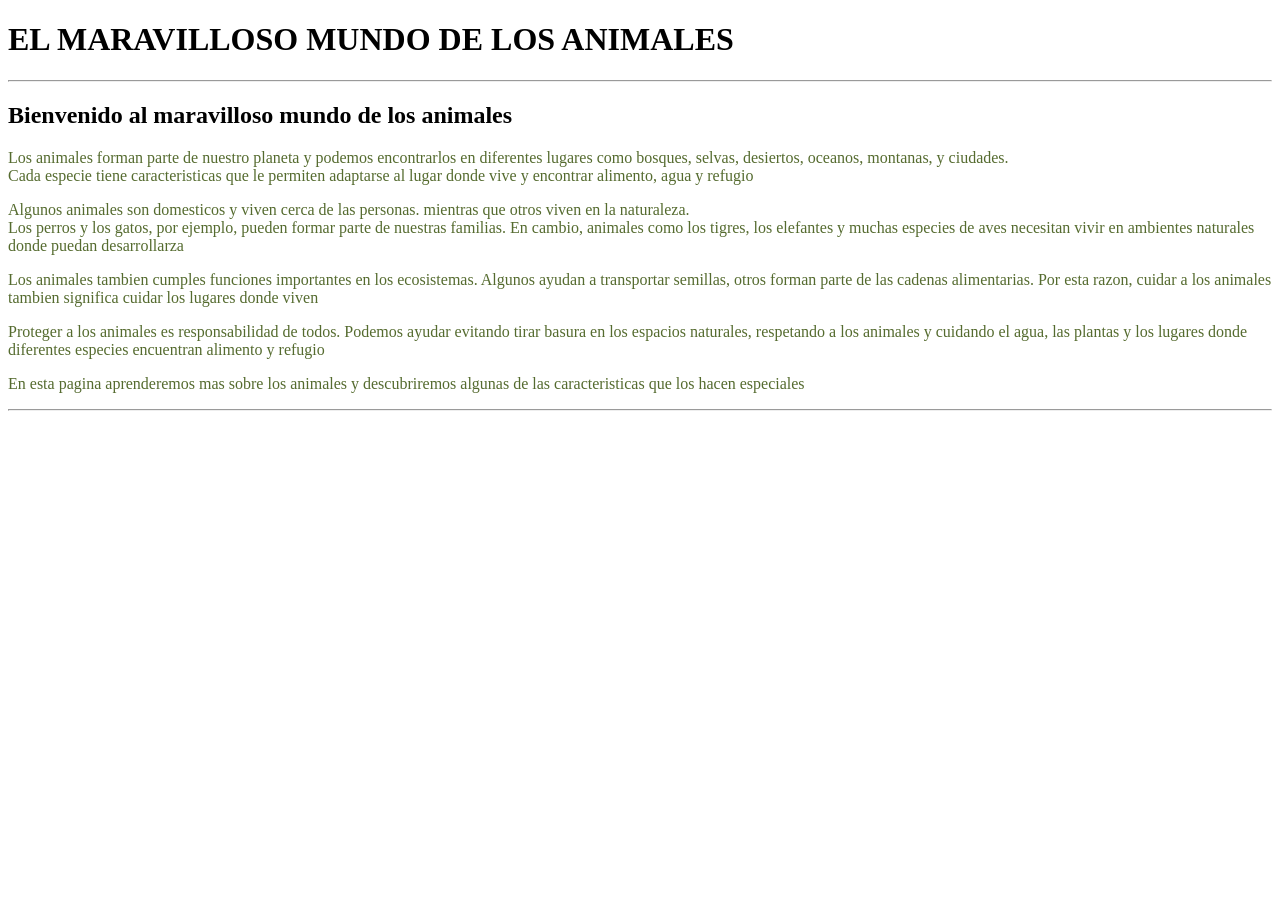
==== DISENO WEB/02-NO SE QUE VAMOS A VER/index.html @ 2e44fe37 "COMMIT VARIADOOO" ====
<!DOCTYPE html>
<html lang="en">
<head>
    <meta name="author" content="Rafapro"/>
    <meta name="description" content="Una pagina sobre los animales"/>
    <meta property="og:title" content="El maravilloso mundo de los animales"/>
    <link rel="stylesheet" href="style.css"/>
    <title>Document</title>
</head>
<body>
    <header>
        <h1 id="titulo">EL MARAVILLOSO MUNDO DE LOS ANIMALES</h1>
    </header>
    <section>
        <hr>
        <article class="descripcion">
            <h2 class="titulo_descripcion">
                Bienvenido al maravilloso mundo de los animales
            </h2>
            <p class="texto">Los animales forman parte de nuestro planeta y podemos encontrarlos en diferentes lugares
                como bosques, selvas, desiertos, oceanos, montanas, y ciudades.<br>Cada especie tiene caracteristicas
                que le permiten adaptarse al lugar donde vive y encontrar alimento, agua y refugio
            </p>
            <p class="texto">
                Algunos animales son domesticos y viven cerca de las personas. mientras que otros
                viven en la naturaleza.<br> Los perros y los gatos, por ejemplo, pueden formar parte de nuestras
                familias. En cambio, animales como los tigres, los elefantes y muchas especies de aves necesitan
                vivir en ambientes naturales donde puedan desarrollarza
            </p>
            <p class="texto">
                Los animales tambien cumples funciones importantes en los ecosistemas. Algunos ayudan a transportar
                semillas, otros forman parte de las cadenas alimentarias. Por esta razon, cuidar a los animales
                tambien significa cuidar los lugares donde viven
            </p>
            <p class="texto">
                Proteger a los animales es responsabilidad de todos. Podemos ayudar evitando tirar basura
                en los espacios naturales, respetando a los animales y cuidando el agua, las plantas y los
                lugares donde diferentes especies encuentran alimento y refugio
            </p>
            <p class="texto">
                En esta pagina aprenderemos mas sobre los animales y descubriremos algunas de las caracteristicas
                que los hacen especiales
            </p>
        </article>
        <hr>
    </section>
</body>
</html>
---- DISENO WEB/02-NO SE QUE VAMOS A VER/style.css ----
p.bienvenida {
    color:darkgreen
}

p.texto {
    color:darkolivegreen
}
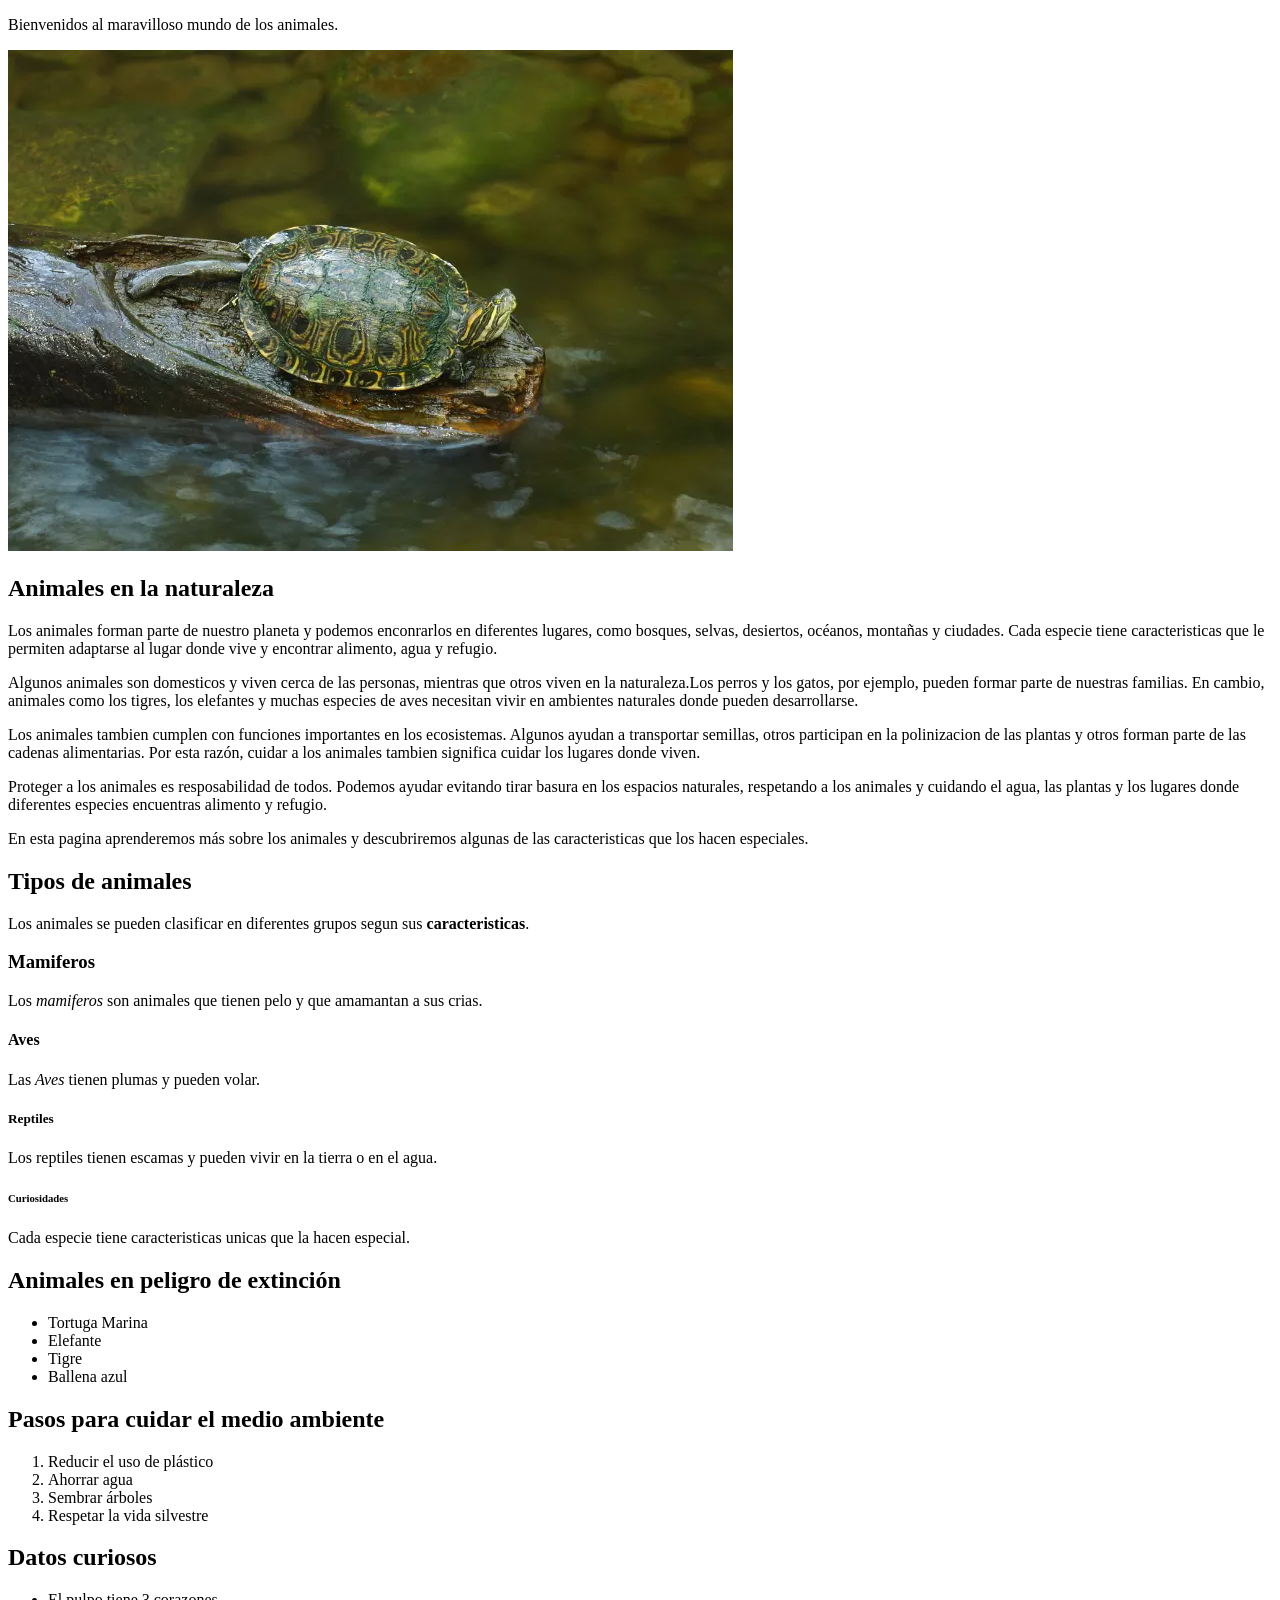
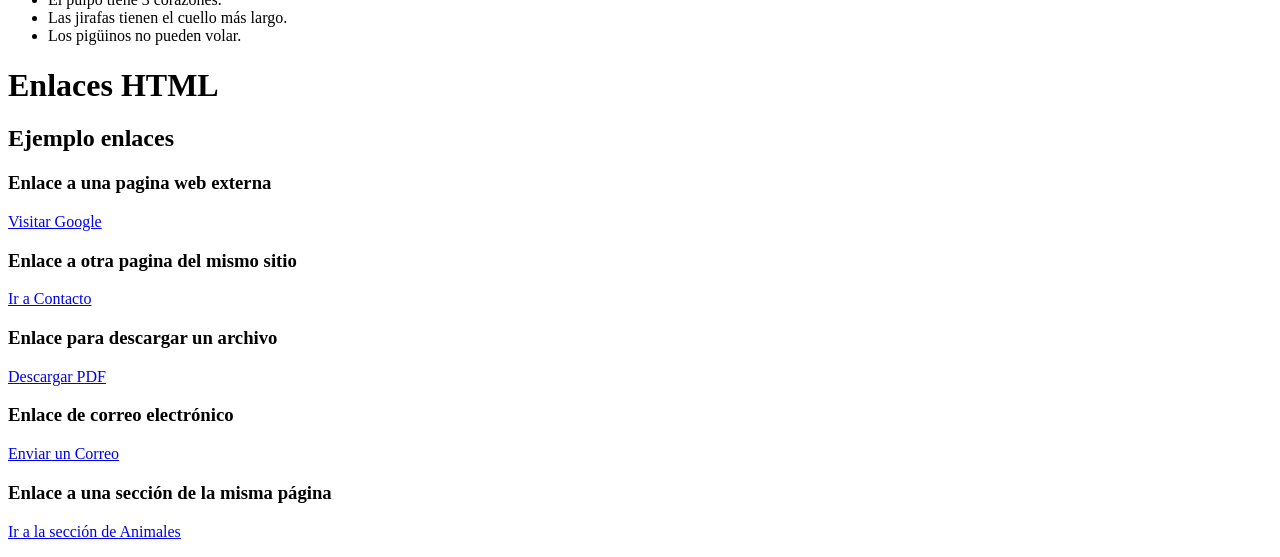
==== commit 2047bcf1: "CAMBIOS DE TODOOO OSI OSI NUEVA EVIDENCIA DE DISENO WEB HECHA OSIOSI" ====
--- a/DISENO WEB/02-NO SE QUE VAMOS A VER/index.html
+++ b/DISENO WEB/02-NO SE QUE VAMOS A VER/index.html
@@ -1,48 +1,87 @@
-<!DOCTYPE html>
-<html lang="en">
-<head>
-    <meta name="author" content="Rafapro"/>
-    <meta name="description" content="Una pagina sobre los animales"/>
-    <meta property="og:title" content="El maravilloso mundo de los animales"/>
-    <link rel="stylesheet" href="style.css"/>
-    <title>Document</title>
-</head>
-<body>
-    <header>
-        <h1 id="titulo">EL MARAVILLOSO MUNDO DE LOS ANIMALES</h1>
-    </header>
-    <section>
-        <hr>
-        <article class="descripcion">
-            <h2 class="titulo_descripcion">
-                Bienvenido al maravilloso mundo de los animales
-            </h2>
-            <p class="texto">Los animales forman parte de nuestro planeta y podemos encontrarlos en diferentes lugares
-                como bosques, selvas, desiertos, oceanos, montanas, y ciudades.<br>Cada especie tiene caracteristicas
-                que le permiten adaptarse al lugar donde vive y encontrar alimento, agua y refugio
+<!doctype html>
+<html lang="es">
+    <head>
+        <meta charset="utf-8"/>
+        <title>El maravilloso mundo de los animales</title>
+        <meta name="author" content="Rafael de la Fuente"/>
+        <meta name="description" content="Una página sobre los animales, sus caracteristicas y la importancia de cuidarlos."/>
+        <meta property="og:title" content="El maravilloso mundo de los animales"/>
+        <meta property="og:description" content="Conoce algunos datos interesantes sobre los animales y la importancia de protegerlos."/>
+        <link rel="shortcut icon" href="images/icono.ico" type="image/x-icon"/>
+    </head>
+    <body>
+        <p>Bienvenidos al maravilloso mundo de los animales.</p>
+                <img src="images/tortuga-pavo-real-adulta.jpg" alt="animales"/>
+                <h2 id="animales">Animales en la naturaleza</h2>
+        <p>Los animales forman parte de nuestro planeta y podemos enconrarlos en
+            diferentes lugares, como bosques, selvas, desiertos, océanos, montañas y
+            ciudades. Cada especie tiene caracteristicas que le permiten adaptarse al
+            lugar donde vive y encontrar alimento, agua y refugio.</p>
+        <p>Algunos animales son domesticos y viven cerca de las personas, mientras que
+            otros viven en la naturaleza.Los perros y los gatos, por ejemplo, pueden
+            formar parte de nuestras familias. En cambio, animales como los tigres, los
+            elefantes y muchas especies de aves necesitan vivir en ambientes naturales
+            donde pueden desarrollarse.</p>
+        <p>Los animales tambien cumplen con funciones importantes en los ecosistemas.
+            Algunos ayudan a transportar semillas, otros participan en la polinizacion
+            de las plantas y otros forman parte de las cadenas alimentarias. Por esta
+            razón, cuidar a los animales tambien significa cuidar los lugares donde viven.</p>
+        <p>Proteger a los animales es resposabilidad de todos. Podemos ayudar evitando
+            tirar basura en los espacios naturales, respetando a los animales y cuidando el agua,
+            las plantas y los lugares donde diferentes especies encuentras alimento y refugio.</p>
+        <p>En esta pagina aprenderemos más sobre los animales y descubriremos algunas de
+            las caracteristicas que los hacen especiales.</p>
+            <h2>Tipos de animales</h2>
+            <p>Los animales se pueden clasificar en diferentes grupos segun sus <strong>caracteristicas</strong>.</p>
+            <h3>Mamiferos</h3>
+            <p>Los <em>mamiferos </em>son animales que tienen pelo y que amamantan a sus crias.</p>
+            <h4>Aves</h4>
+            <p>Las <em>Aves </em>tienen plumas y pueden volar.</p>
+            <h5>Reptiles</h5>
+            <p>Los reptiles tienen escamas y pueden vivir en la tierra o en el agua.</p>
+            <h6>Curiosidades</h6>
+            <p>Cada especie tiene caracteristicas unicas que la hacen especial.</p>
+            <h2>Animales en peligro de extinción</h2>
+            <ul>
+                <li>Tortuga Marina</li>
+                <li>Elefante</li>
+                <li>Tigre</li>
+                <li>Ballena azul</li>
+            </ul>
+            <h2>Pasos para cuidar el medio ambiente</h2>
+            <ol>
+                <li>Reducir el uso de plástico</li>
+                <li>Ahorrar agua</li>
+                <li>Sembrar árboles</li>
+                <li>Respetar la vida silvestre</li>
+            </ol>
+            <h2>Datos curiosos</h2>
+            <ul>
+                <li>El pulpo tiene 3 corazones.</li>
+                <li>Las jirafas tienen el cuello más largo.</li>
+                <li>Los pigüinos no pueden volar.</li>
+            </ul>
+            <h1>Enlaces HTML</h1>
+            <h2>Ejemplo enlaces</h2>
+            <h3>Enlace a una pagina web externa</h3>
+            <p>
+                <a href="https://www.google.com" target="_blank">Visitar Google</a>
             </p>
-            <p class="texto">
-                Algunos animales son domesticos y viven cerca de las personas. mientras que otros
-                viven en la naturaleza.<br> Los perros y los gatos, por ejemplo, pueden formar parte de nuestras
-                familias. En cambio, animales como los tigres, los elefantes y muchas especies de aves necesitan
-                vivir en ambientes naturales donde puedan desarrollarza
+            <h3>Enlace a otra pagina del mismo sitio</h3>
+            <p>
+                <a href="contacto.html">Ir a Contacto</a>
             </p>
-            <p class="texto">
-                Los animales tambien cumples funciones importantes en los ecosistemas. Algunos ayudan a transportar
-                semillas, otros forman parte de las cadenas alimentarias. Por esta razon, cuidar a los animales
-                tambien significa cuidar los lugares donde viven
+            <h3>Enlace para descargar un archivo</h3>
+            <p>
+                <a href="documento.pdf" download>Descargar PDF</a></n>
             </p>
-            <p class="texto">
-                Proteger a los animales es responsabilidad de todos. Podemos ayudar evitando tirar basura
-                en los espacios naturales, respetando a los animales y cuidando el agua, las plantas y los
-                lugares donde diferentes especies encuentran alimento y refugio
+            <h3>Enlace de correo electrónico</h3>
+            <p>
+                <a href="mailto:correo@ejemplo.com">Enviar un Correo</a>
             </p>
-            <p class="texto">
-                En esta pagina aprenderemos mas sobre los animales y descubriremos algunas de las caracteristicas
-                que los hacen especiales
+            <h3>Enlace a una sección de la misma página</h3>
+            <p>
+                <a href="#animales">Ir a la sección de Animales</a>
             </p>
-        </article>
-        <hr>
-    </section>
-</body>
+    </body>
 </html>
